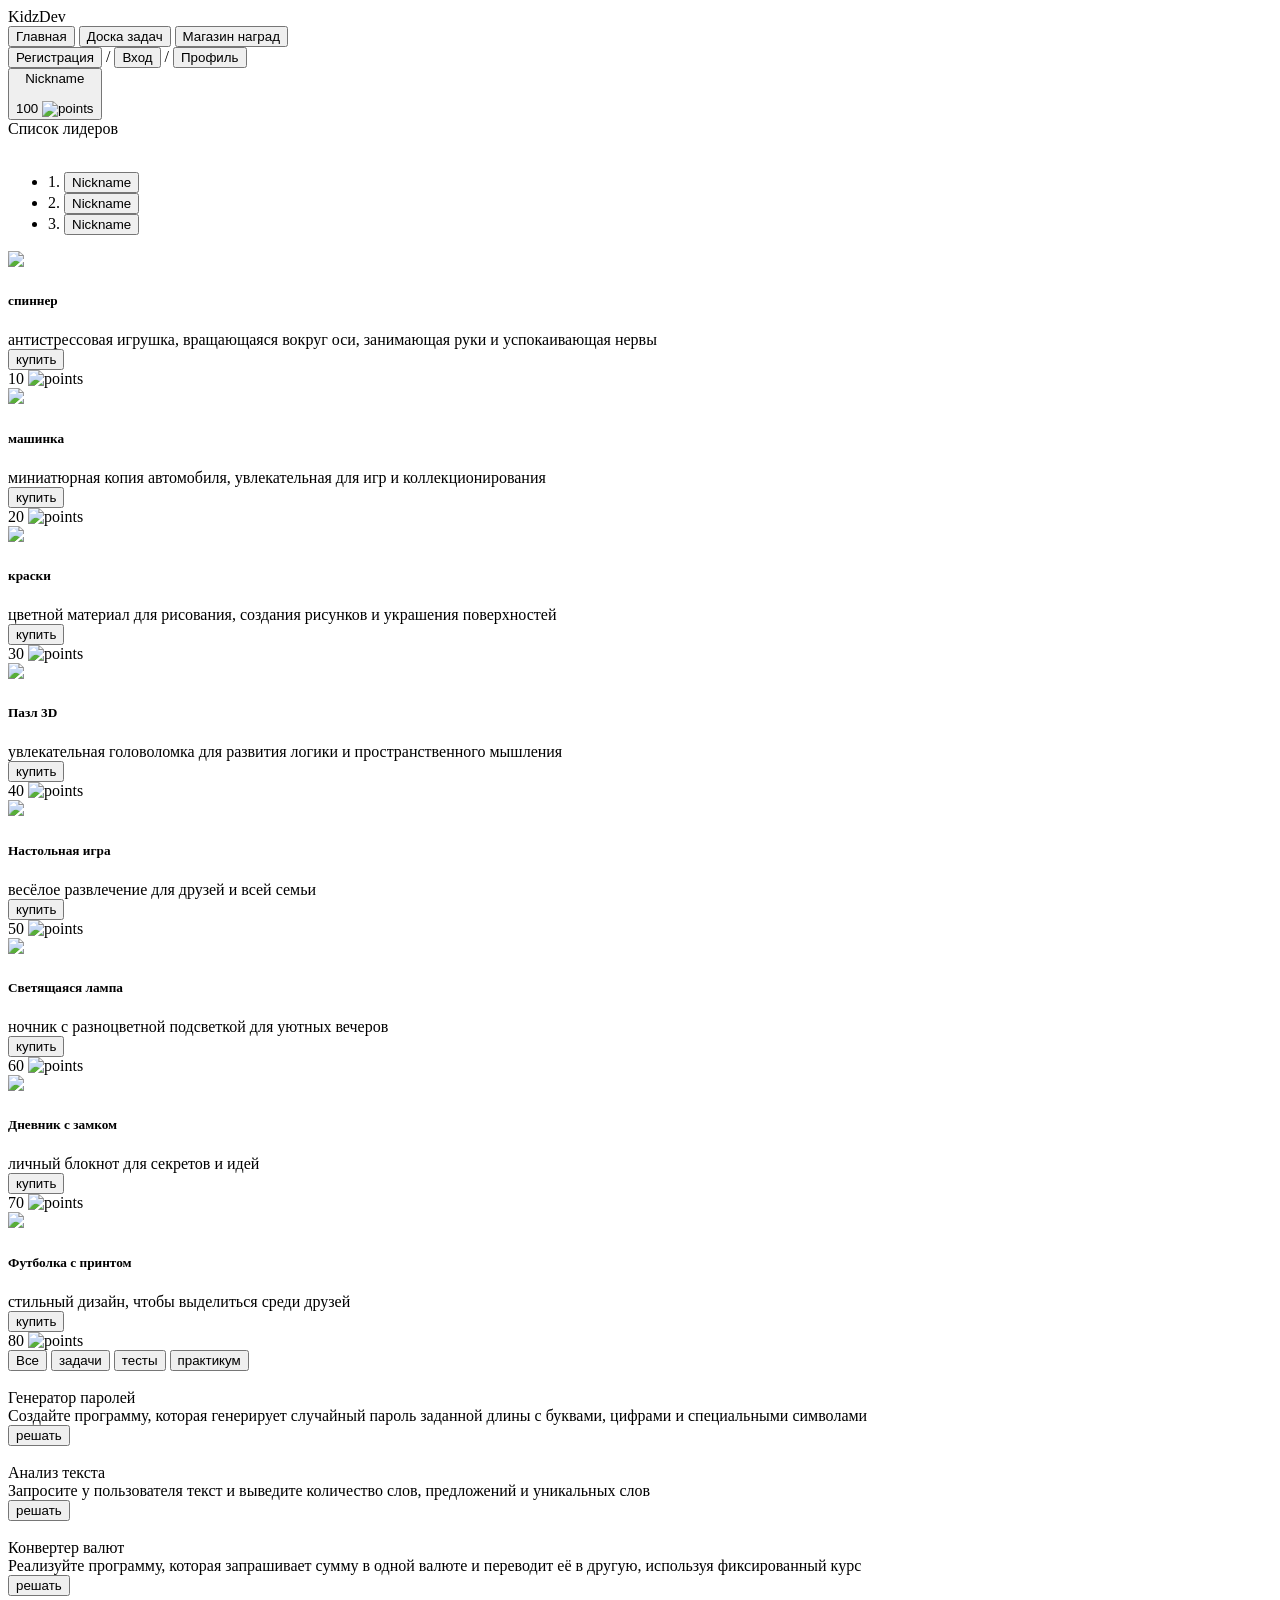
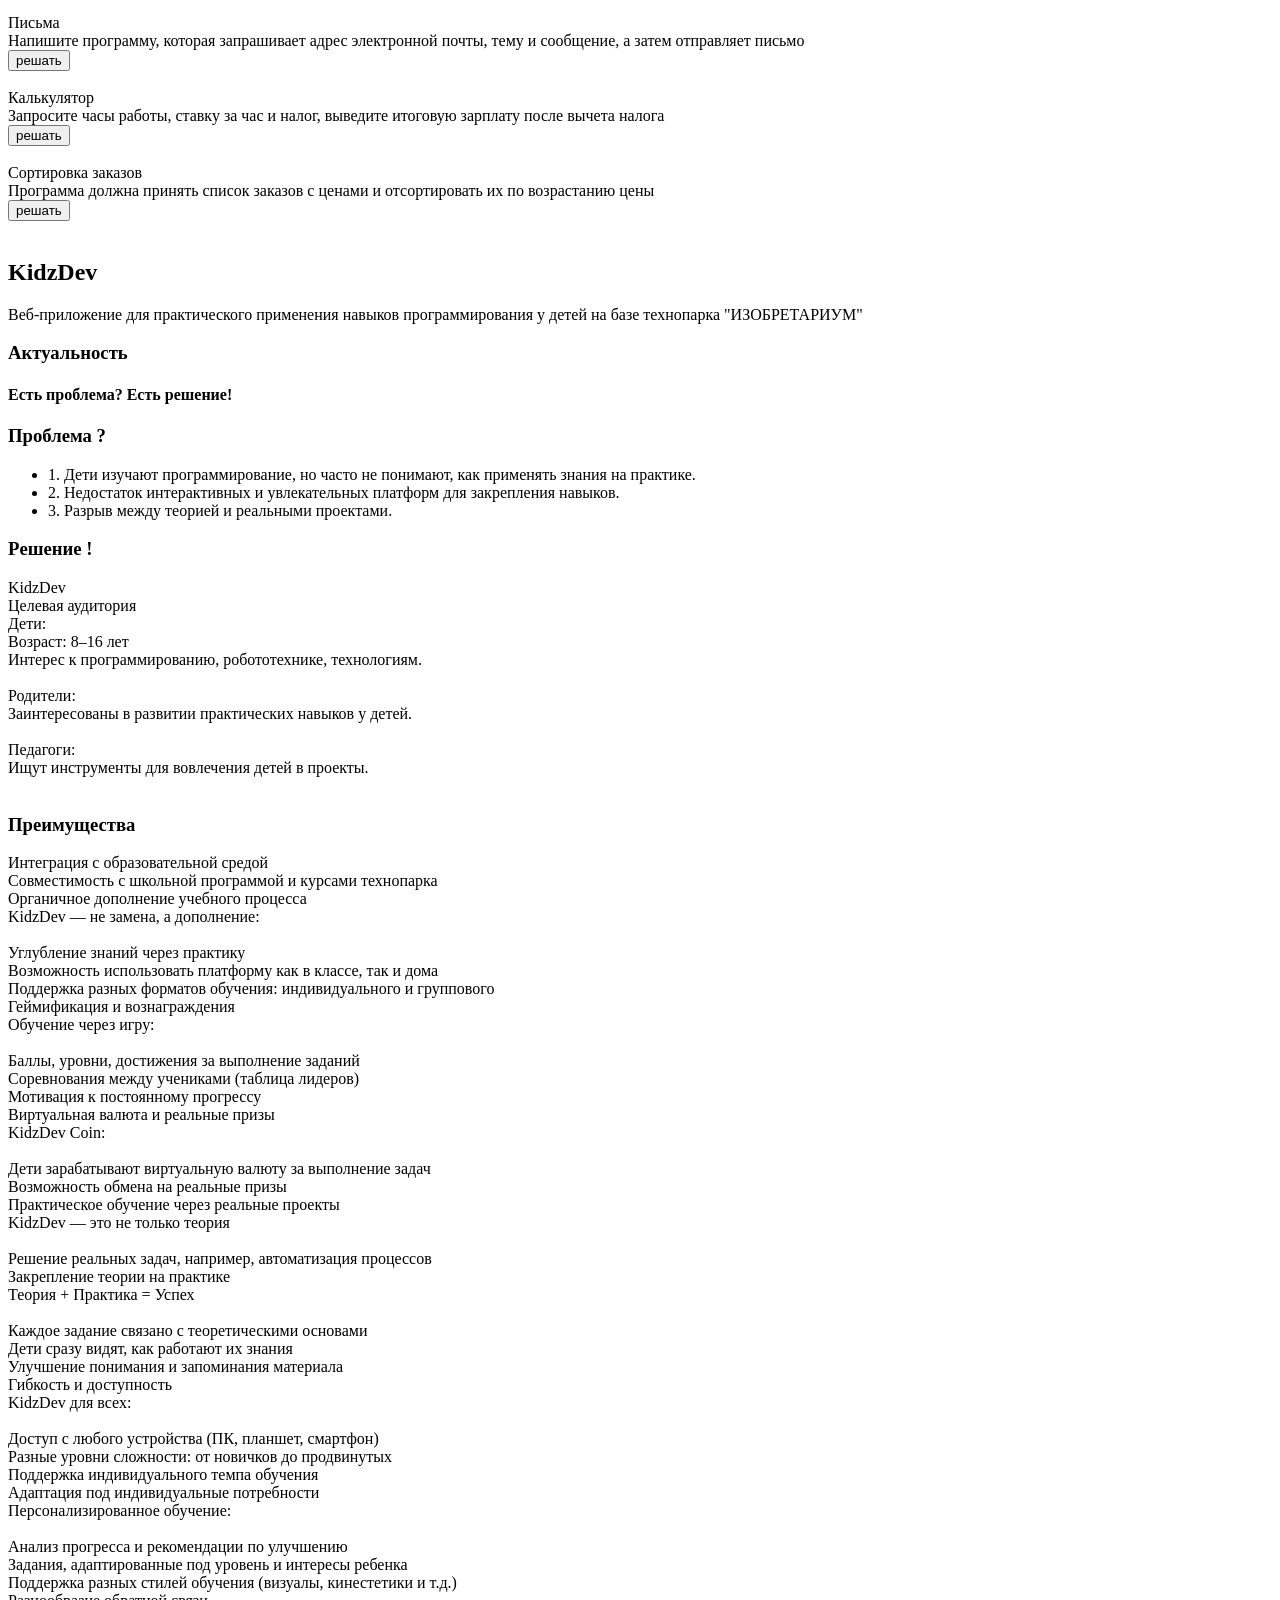
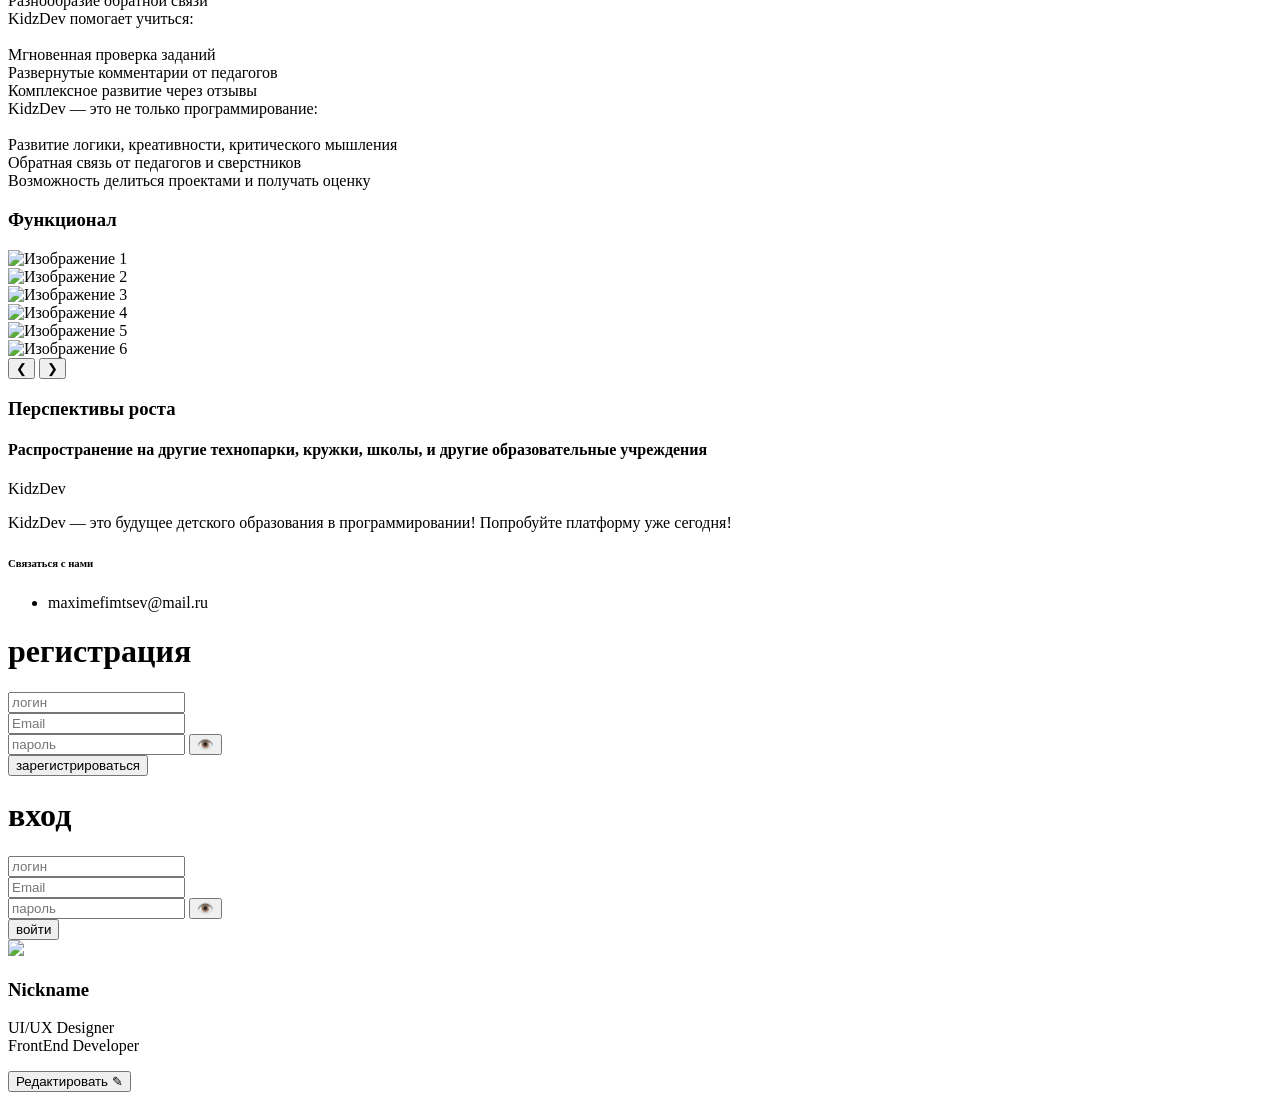
==== index.html @ 1af6804f "Add files via upload" ====
<!DOCTYPE html>
<html>
  <head>
    <meta charset="UTF-8" />
    <meta name="viewport" content="width=device-width, initial-scale=1.0" />
    <title>KidzDev</title>
    <link rel="apple-touch-icon" sizes="57x57" href="img/fav/apple-icon-57x57.png">
    <link rel="apple-touch-icon" sizes="60x60" href="img/fav//apple-icon-60x60.png">
    <link rel="apple-touch-icon" sizes="72x72" href="img/fav//apple-icon-72x72.png">
    <link rel="apple-touch-icon" sizes="76x76" href="img/fav//apple-icon-76x76.png">
    <link rel="apple-touch-icon" sizes="114x114" href="img/fav//apple-icon-114x114.png">
    <link rel="apple-touch-icon" sizes="120x120" href="img/fav//apple-icon-120x120.png">
    <link rel="apple-touch-icon" sizes="144x144" href="img/fav//apple-icon-144x144.png">
    <link rel="apple-touch-icon" sizes="152x152" href="img/fav//apple-icon-152x152.png">
    <link rel="apple-touch-icon" sizes="180x180" href="img/fav//apple-icon-180x180.png">
    <link rel="icon" type="image/png" sizes="192x192"  href="img/fav//android-icon-192x192.png">
    <link rel="icon" type="image/png" sizes="32x32" href="img/fav//favicon-32x32.png">
    <link rel="icon" type="image/png" sizes="96x96" href="img/fav//favicon-96x96.png">
    <link rel="icon" type="image/png" sizes="16x16" href="img/fav//favicon-16x16.png">
    <link rel="manifest" href="img/fav//manifest.json">
    <meta name="msapplication-TileColor" content="#ffffff">
    <meta name="msapplication-TileImage" content="/ms-icon-144x144.png">
    <meta name="theme-color" content="#ffffff">
    <link rel="preconnect" href="https://fonts.googleapis.com" />
    <link rel="preconnect" href="https://fonts.gstatic.com" crossorigin />
    <link
      href="https://fonts.googleapis.com/css2?family=Sigmar&display=swap"
      rel="stylesheet"
    />
    <link rel="stylesheet" href="css/reset.css" />
    <link rel="stylesheet" href="css/style.css" />
  </head>
  <body>
    <div class="wrapper">
    <div class="header">
      <div class="logo">KidzDev</div>
      <nav class="nav">
        <div class="nav-wrapper">
          <div class="tabs">
            <button class="tabs-button" onclick="openTab('home')">Главная</button>
            <button class="tabs-button" onclick="openTab('tasks')">
              Доска задач
            </button>
            <button class="tabs-button" onclick="openTab('shop')">
              Магазин наград
            </button>        
          </div>
          <div class="reg-enter">
            <button class="read-more" data-popup="popup0">Регистрация</button>
            /
            <button class="read-more" data-popup="popup1">Вход</button>
            /
            <button class="read-more" data-popup="profile">Профиль</button>
          </div>
          <div class="menu">
            <button
              id="roundButton"
              onclick="openMenu('growing-block')"
              class="round-button"
            >
              <div class="nickname">Nickname</div>
              <img src="img/avatar_profile.jpg" class="profile__img" alt="" />
              <div class="points">
                100 <img src="img/icon/point.svg" alt="points" />
              </div>
            </button>
          </div>
          <div id="growing-block">
            Список лидеров
            <br>
            <br>
            <ul>
              <li>1. <button class="read-more" data-popup="profile">Nickname</button></li>
              <li>2. <button class="read-more" data-popup="profile">Nickname</button></li>
              <li>3. <button class="read-more" data-popup="profile">Nickname </button></li>
            </ul>
          </div>
        </div>
      </nav>
      <div class="burger">
        <span></span>
      </div>
    </div>
    <div id="shop" class="tabs-content">
      <div class="container">
        <div class="shop-container" >
          <div class="card">
            <img src="img/spiner.jpg" class="product_img" />
            <div class="product">
              <h5 class="product_title">спиннер</h5>
              <div class="product_text">
                антистрессовая игрушка, вращающаяся вокруг оси, занимающая руки
                и успокаивающая нервы
              </div>
              <div class="product_price">
                <button class="purchasing">купить</button>
                <div class="points_shop">
                  10 <img src="img/icon/point.svg" alt="points" />
                </div>
              </div>
              
            </div>
          </div>
          <div class="card">
            <img src="img/car.jpg" class="product_img" />
            <div class="product">
              <h5 class="product_title">машинка</h5>
              <div class="product_text">
                миниатюрная копия автомобиля, увлекательная для игр и
                коллекционирования
              </div>
              <div class="product_price">
                <button class="purchasing">купить</button>
                <div class="points_shop">
                  20 <img src="img/icon/point.svg" alt="points" />
                </div>
              </div>
            </div>
          </div>
          <div class="card">
            <img src="img/kraski.jpg" class="product_img" />
            <div class="product">
              <h5 class="product_title">краски</h5>
              <div class="product_text">
                цветной материал для рисования, создания рисунков и украшения
                поверхностей
              </div>
              <div class="product_price">
                <button class="purchasing">купить</button>
                <div class="points_shop">
                  30 <img src="img/icon/point.svg" alt="points" />
                </div>
              </div>
            </div>
          </div>
          <div class="card">
            <img src="img/pazl.jpg" class="product_img" />
            <div class="product">
              <h5 class="product_title">Пазл 3D</h5>
              <div class="product_text">
                увлекательная головоломка для развития логики и
                пространственного мышления
              </div>
              <div class="product_price">
                <button class="purchasing">купить</button>
                <div class="points_shop">
                  40 <img src="img/icon/point.svg" alt="points" />
                </div>
              </div>
            </div>
          </div>
          <div class="card">
            <img src="img/igra.jpg" class="product_img" />
            <div class="product">
              <h5 class="product_title">Настольная игра</h5>
              <div class="product_text">
                весёлое развлечение для друзей и всей семьи
              </div>
              <div class="product_price">
                <button class="purchasing">купить</button>
                <div class="points_shop">
                  50 <img src="img/icon/point.svg" alt="points" />
                </div>
              </div>
            </div>
          </div>
          <div class="card">
            <img src="img/nochnik.jpg" class="product_img" />
            <div class="product">
              <h5 class="product_title">Светящаяся лампа</h5>
              <div class="product_text">
                ночник с разноцветной подсветкой для уютных вечеров
              </div>
              <div class="product_price">
                <button class="purchasing">купить</button>
                <div class="points_shop">
                  60 <img src="img/icon/point.svg" alt="points" />
                </div>
              </div>
            </div>
          </div>
          <div class="card">
            <img src="img/blocnot.webp" class="product_img" />
            <div class="product">
              <h5 class="product_title">Дневник с замком</h5>
              <div class="product_text">личный блокнот для секретов и идей</div>
              <div class="product_price">
                <button class="purchasing">купить</button>
                <div class="points_shop">
                  70 <img src="img/icon/point.svg" alt="points" />
                </div>
              </div>
            </div>
          </div>
          <div class="card">
            <img src="img/futbolka.webp" class="product_img" />
            <div class="product">
              <h5 class="product_title">Футболка с принтом</h5>
              <div class="product_text">
                стильный дизайн, чтобы выделиться среди друзей
              </div>
              <div class="product_price">
                <button class="purchasing">купить</button>
                <div class="points_shop">
                  80 <img src="img/icon/point.svg" alt="points" />
                </div>
              </div>
            </div>
          </div>
      </div>
      </div>
    </div>
    <div id="tasks" class="tabs-content" >
      <div class="container">
        <div class="courses" style="display: none">
          <div class="courses-items" >
            <button class="courses-item">
              <img src="img/web.jpg" alt="" />
              <div class="courses-item-title">WEB</div>
            </button>
            <button class="courses-item">
              <img src="img/web.jpg" alt="" />
              <div class="courses-item-title">WEB</div>
            </button>
            <button class="courses-item">
              <img src="img/web.jpg" alt="" />
              <div class="courses-item-title">WEB</div>
            </button>
            <button class="courses-item">
              <img src="img/web.jpg" alt="" />
              <div class="courses-item-title">WEB</div>
            </button>
            <button class="courses-item">
              <img src="img/web.jpg" alt="" />
              <div class="courses-item-title">WEB</div>
            </button>
            <button class="courses-item">
              <img src="img/web.jpg" alt="" />
              <div class="courses-item-title">WEB</div>
            </button>
            <button class="courses-item">
              <img src="img/web.jpg" alt="" />
              <div class="courses-item-title">WEB</div>
            </button>
            <button class="courses-item">
              <img src="img/web.jpg" alt="" />
              <div class="courses-item-title">WEB</div>
            </button>
            <button class="courses-item">
              <img src="img/web.jpg" alt="" />
              <div class="courses-item-title">WEB</div>
            </button>
            <button class="courses-item">
              <img src="img/web.jpg" alt="" />
              <div class="courses-item-title">WEB</div>
            </button>
            <button class="courses-item">
              <img src="img/web.jpg" alt="" />
              <div class="courses-item-title">WEB</div>
            </button>
            <button class="courses-item">
              <img src="img/web.jpg" alt="" />
              <div class="courses-item-title">WEB</div>
            </button>
          </div>
        </div>
        <div class="task"  >
          <div class="filter-buttons">
            <button class="filter-button active" data-category="all">
              Все
            </button>
            <button class="filter-button" data-category="category1">
              задачи
            </button>
            <button class="filter-button" data-category="category2">
              тесты
            </button>
            <button class="filter-button" data-category="category3">
              практикум
            </button>
          </div>
          <div class="task-items">
            <div class="task-item" data-category="category1">
              <img src="img/export_606oqm.png" alt="" />
              <div class="task-item-conditions">
                <div class="task-item-conditions-title">Генератор паролей</div>
                <div class="task-item-conditions-text">
                  Создайте программу, которая генерирует случайный пароль
                  заданной длины с буквами, цифрами и специальными символами
                </div>
                <button class="task-item-conditions-btn">решать</button>
              </div>
            </div>
            <div class="task-item" data-category="category1">
              <img src="img/export_gr4yin.png" alt="" />
              <div class="task-item-conditions">
                <div class="task-item-conditions-title">Анализ текста</div>
                <div class="task-item-conditions-text">
                  Запросите у пользователя текст и выведите количество слов,
                  предложений и уникальных слов
                </div>
                <button class="task-item-conditions-btn">решать</button>
              </div>
            </div>
            <div class="task-item" data-category="category2">
              <img src="img/export_hdcxt.png" alt="" />
              <div class="task-item-conditions">
                <div class="task-item-conditions-title">Конвертер валют</div>
                <div class="task-item-conditions-text">
                  Реализуйте программу, которая запрашивает сумму в одной валюте
                  и переводит её в другую, используя фиксированный курс
                </div>
                <button class="task-item-conditions-btn">решать</button>
              </div>
            </div>
            <div class="task-item" data-category="category3">
              <img src="img/image3.png" alt="" />
              <div class="task-item-conditions">
                <div class="task-item-conditions-title">Письма</div>
                <div class="task-item-conditions-text">
                  Напишите программу, которая запрашивает адрес электронной
                  почты, тему и сообщение, а затем отправляет письмо
                </div>
                <button class="task-item-conditions-btn">решать</button>
              </div>
            </div>
            <div class="task-item" data-category="category2">
              <img src="img/image4.png" alt="" />
              <div class="task-item-conditions">
                <div class="task-item-conditions-title">Калькулятор</div>
                <div class="task-item-conditions-text">
                  Запросите часы работы, ставку за час и налог, выведите
                  итоговую зарплату после вычета налога
                </div>
                <button class="task-item-conditions-btn">решать</button>
              </div>
            </div>
            <div class="task-item" data-category="category3">
              <img src="img/image5.png" alt="" />
              <div class="task-item-conditions">
                <div class="task-item-conditions-title">Сортировка заказов</div>
                <div class="task-item-conditions-text">
                  Программа должна принять список заказов с ценами и
                  отсортировать их по возрастанию цены
                </div>
                <button class="task-item-conditions-btn">решать</button>
              </div>
            </div>
          </div>
        </div>
      </div>
    </div>
    <div id="home" class="tabs-content" >
      <div class="home">
        <img src="img/logoi.png" id="f3" alt="" />
        <div class="container">
          <div class="main-info">
            <h2 class="main-title">
              KidzDev
            </h2>
            <p class="main-text">Веб-приложение для практического применения навыков программирования у детей на базе технопарка "ИЗОБРЕТАРИУМ"
            </p>
        </div>
        <div class="main-actuality">
          <h3 class="common-title">Актуальность</h3>
          <h4 class="down-title">Есть проблема? Есть решение!</h4>
          <div class="problem-solution">
            <div class="problem">
              <h3>Проблема ?</h3>
              <ul>
                <li>1. Дети изучают программирование, но часто не понимают, как применять знания на практике.</li>
                <li>2. Недостаток интерактивных и увлекательных платформ для закрепления навыков.</li>
                <li>3. Разрыв между теорией и реальными проектами.</li>
              </ul>
            </div>
            <div class="solution">
              <h3>Pешение !</h3>
              <div class="solution-title">KidzDev</div>
            </div>
          </div>
        </div>
          <div class="main-audience">
          <div class="common-title">Целевая аудитория</div>
            <div class="main-audience-items">
                <div class="main-audience-item main-audience-item-grey">
                    <div class="main-audience-item-text">
                      <div class="main-audience-item-title">Дети:</div>
                      Возраст: 8–16 лет
                      <br>
                      Интерес к программированию, робототехнике, технологиям.
                      <br>
                      <br>
                      <div class="main-audience-item-title">Родители:</div> 
                      Заинтересованы в развитии практических навыков у детей.
                      <br>
                      <br>
                      <div class="main-audience-item-title">Педагоги:</div> 
                      Ищут инструменты для вовлечения детей в проекты.
                    </div>
                </div>
                <div class="main-audience-item main-audience-item-image">
                    <img src="img/diograma.png" alt="">
                </div>
            </div>
          </div>
          <div class="main-Advantages">
          <h3 class="common-title">Преимущества</h3>
          <div class="main-Advantages-list">
            <div class="question">Интеграция с образовательной средой</div>
            <div class="answer">
              Совместимость с школьной программой и курсами технопарка
            </div>
            <div class="question">Органичное дополнение учебного процесса</div>
            <div class="answer">
              KidzDev — не замена, а дополнение:
              <br>
              <br>
              Углубление знаний через практику
              <br>
              Возможность использовать платформу как в классе, так и дома
              <br>
              Поддержка разных форматов обучения: индивидуального и группового
            </div>
            <div class="question"> Геймификация и вознаграждения</div>
            <div class="answer">
              Обучение через игру:
              <br>
              <br>
              Баллы, уровни, достижения за выполнение заданий
              <br>  
              Соревнования между учениками (таблица лидеров)
              <br>
              Мотивация к постоянному прогрессу
            </div>
            <div class="question">Виртуальная валюта и реальные призы</div>
            <div class="answer">
              KidzDev Coin:
              <br>
              <br>
              Дети зарабатывают виртуальную валюту за выполнение задач
              <br>
              Возможность обмена на реальные призы
            </div>
            <div class="question">Практическое обучение через реальные проекты</div>
            <div class="answer">
              KidzDev — это не только теория
              <br>
              <br>
              Решение реальных задач, например, автоматизация процессов
            </div>
            <div class="question">Закрепление теории на практике</div>
            <div class="answer">
              Теория + Практика = Успех
              <br>
              <br>
              Каждое задание связано с теоретическими основами
              <br>
              Дети сразу видят, как работают их знания
              <br>  
              Улучшение понимания и запоминания материала
            </div>
            <div class="question">Гибкость и доступность</div>
            <div class="answer">
              KidzDev для всех:
              <br>
              <br>
              Доступ с любого устройства (ПК, планшет, смартфон)
              <br>
              Разные уровни сложности: от новичков до продвинутых
              <br>
              Поддержка индивидуального темпа обучения
            </div>
            <div class="question">Адаптация под индивидуальные потребности</div>
            <div class="answer">
              Персонализированное обучение:
              <br>
              <br>
              Анализ прогресса и рекомендации по улучшению
              <br>
              Задания, адаптированные под уровень и интересы ребенка
              <br>
              Поддержка разных стилей обучения (визуалы, кинестетики и т.д.)
            </div>
            <div class="question">Разнообразие обратной связи</div>
            <div class="answer">
              KidzDev помогает учиться:
              <br>
              <br>
              Мгновенная проверка заданий
              <br>
              Развернутые комментарии от педагогов 
            </div>
            <div class="question">Комплексное развитие через отзывы</div>
            <div class="answer">
              KidzDev — это не только программирование:
              <br>
              <br>
              Развитие логики, креативности, критического мышления
              <br>
              Обратная связь от педагогов и сверстников
              <br>
              Возможность делиться проектами и получать оценку
            </div>
          </div>
          
        </div>
          </div>  
        </div>
        <div class="Functional">
          <h3 class="common-title">Функционал</h3>
          <div class="big-slider-container">
            <div class="big-slider">
              <div class="big-slide">
                <img
                  src="img/p1.jpg"
                  alt="Изображение 1"
                  class="small-image"
                />
              </div>
              <div class="big-slide">
                <img
                  src="img/p2.jpg"
                  alt="Изображение 2"
                  class="small-image"
                />
              </div>
              <div class="big-slide">
                <img
                  src="img/p3.jpg"
                  alt="Изображение 3"
                  class="small-image"
                />
              </div>
              <div class="big-slide">
                <img
                  src="img/p4.jpg"
                  alt="Изображение 4"
                  class="small-image"
                />
              </div>
              <div class="big-slide">
                <img
                  src="img/p5.jpg"
                  alt="Изображение 5"
                  class="small-image"
                />
              </div>
              <div class="big-slide">
                <img
                  src="img/p6.jpg"
                  alt="Изображение 6"
                  class="small-image"
                />
              </div>
            </div>
            <div class="big-buttons">
              <button class="big-button big-prev">❮</button>
              <button class="big-button big-next">❯</button>
            </div>
          </div>
        </div>
        <div class="prospects">
          <div class="container">
          <h3 class="common-title">Перспективы роста</h3>
          <h4 class="prospects-down-title">Распространение на другие технопарки, кружки, школы, и другие образовательные учреждения</h4>
        </div>
        </div>
      </div>
    </div>
    <footer class="footer" id="footer">
      <div class="container">
        <div class="footer__body">
          <div class="footer__col">
            <div class="footer__logo logo">
              KidzDev
            </div>
            <p class="footer__text">
              KidzDev — это будущее детского образования в программировании!
              Попробуйте платформу уже сегодня!
            </p>
          </div>
          <div class="footer__col">
            <h6 class="footer__title">Связаться с нами</h6>
            <ul class="footer__list">
              <li class="footer__item">
                <div class="footer__link" >
                  maximefimtsev@mail.ru</a
                ></div>
              </li>
            </ul>
          </div>
        </div>
      </div>
    </footer>
    <!-- ----------------------------------------------------- -->
    <div class="news-popups">
      <div class="popup-overlay" id="popup0">
        <div class="popup-content">
          <div class="registration-container">
            <h1 class="reg-title">регистрация</h1>
            <form id="Registration-form">
              <div class="form-group">
                <input
                  placeholder="логин"
                  type="text"
                  id="username"
                  name="username"
                  required
                />
              </div>
              <div class="form-group">
                <input
                  placeholder="Email"
                  type="email"
                  id="email"
                  name="email"
                  required
                />
              </div>
              <div class="form-group">
                <div class="password-container">
                  <input
                    type="password"
                    placeholder="пароль"
                    id="password"
                    name="password"
                    required
                  />
                  <button
                    class="Registration-btn"
                    type="button"
                    id="togglePassword"
                    aria-label="Toggle password visibility"
                  >
                    👁️
                  </button>
                </div>
              </div>
              <div class="form-group">
                <button type="submit">зарегистрироваться</button>
              </div>
            </form>
          </div>
        </div>
      </div>
      <div class="popup-overlay" id="popup1">
        <div class="popup-content">
          <div class="registration-container">
            <h1 class="reg-title">вход</h1>
            <form id="enter-form">
              <div class="form-group">
                <input
                  placeholder="логин"
                  type="text"
                  id="username"
                  name="username"
                />
              </div>
              <div class="form-group">
                <input
                  placeholder="Email"
                  type="email"
                  id="email"
                  name="email"
                  required
                />
              </div>
              <div class="form-group">
                <div class="password-container">
                  <input
                    type="password"
                    placeholder="пароль"
                    id="password1"
                    name="password"
                    required
                  />
                  <button
                    class="Registration-btn"
                    type="button"
                    id="togglePassword1"
                    aria-label="Toggle password visibility"
                  >
                    👁️
                  </button>
                </div>
              </div>
              <div class="form-group">
                <button type="submit">войти</button>
              </div>
            </form>
          </div>
        </div>
      </div>
      <div class="popup-overlay" id="profile">
        <div class="popup-content">
            <div class="profile-card">
              <div class="cover-photo">
                  <img src="img/avatar_profile.jpg">
              </div>
              <h3 class="profile-name">Nickname</h3>
              <p class="profile-about">UI/UX Designer <br> FrontEnd Developer</p>
              <button class="profile-btn">Редактировать &#9998;</button>
          </div>
          </div>
        </div>
      </div>
    </div>
  </div>
    <script src="js/popup.js"></script>
    <script src="js/script.js"></script>
  </body>
</html>
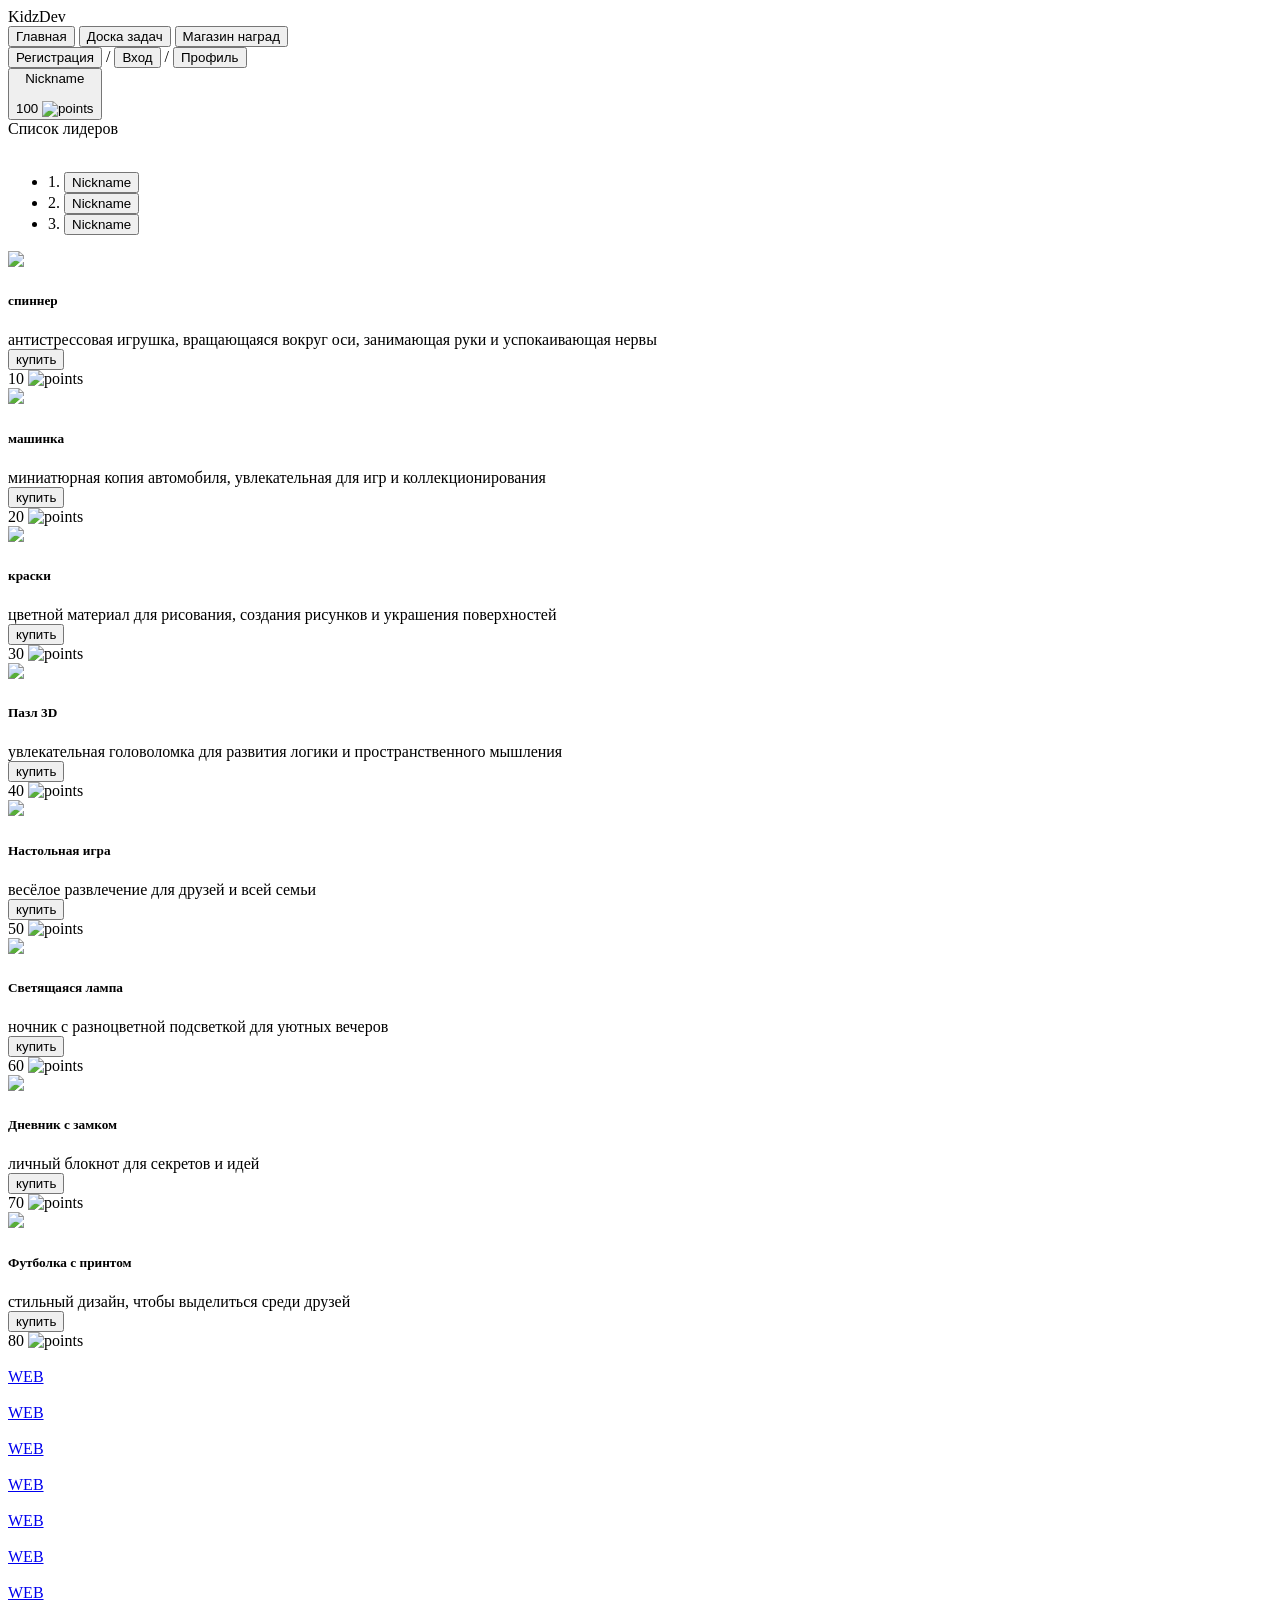
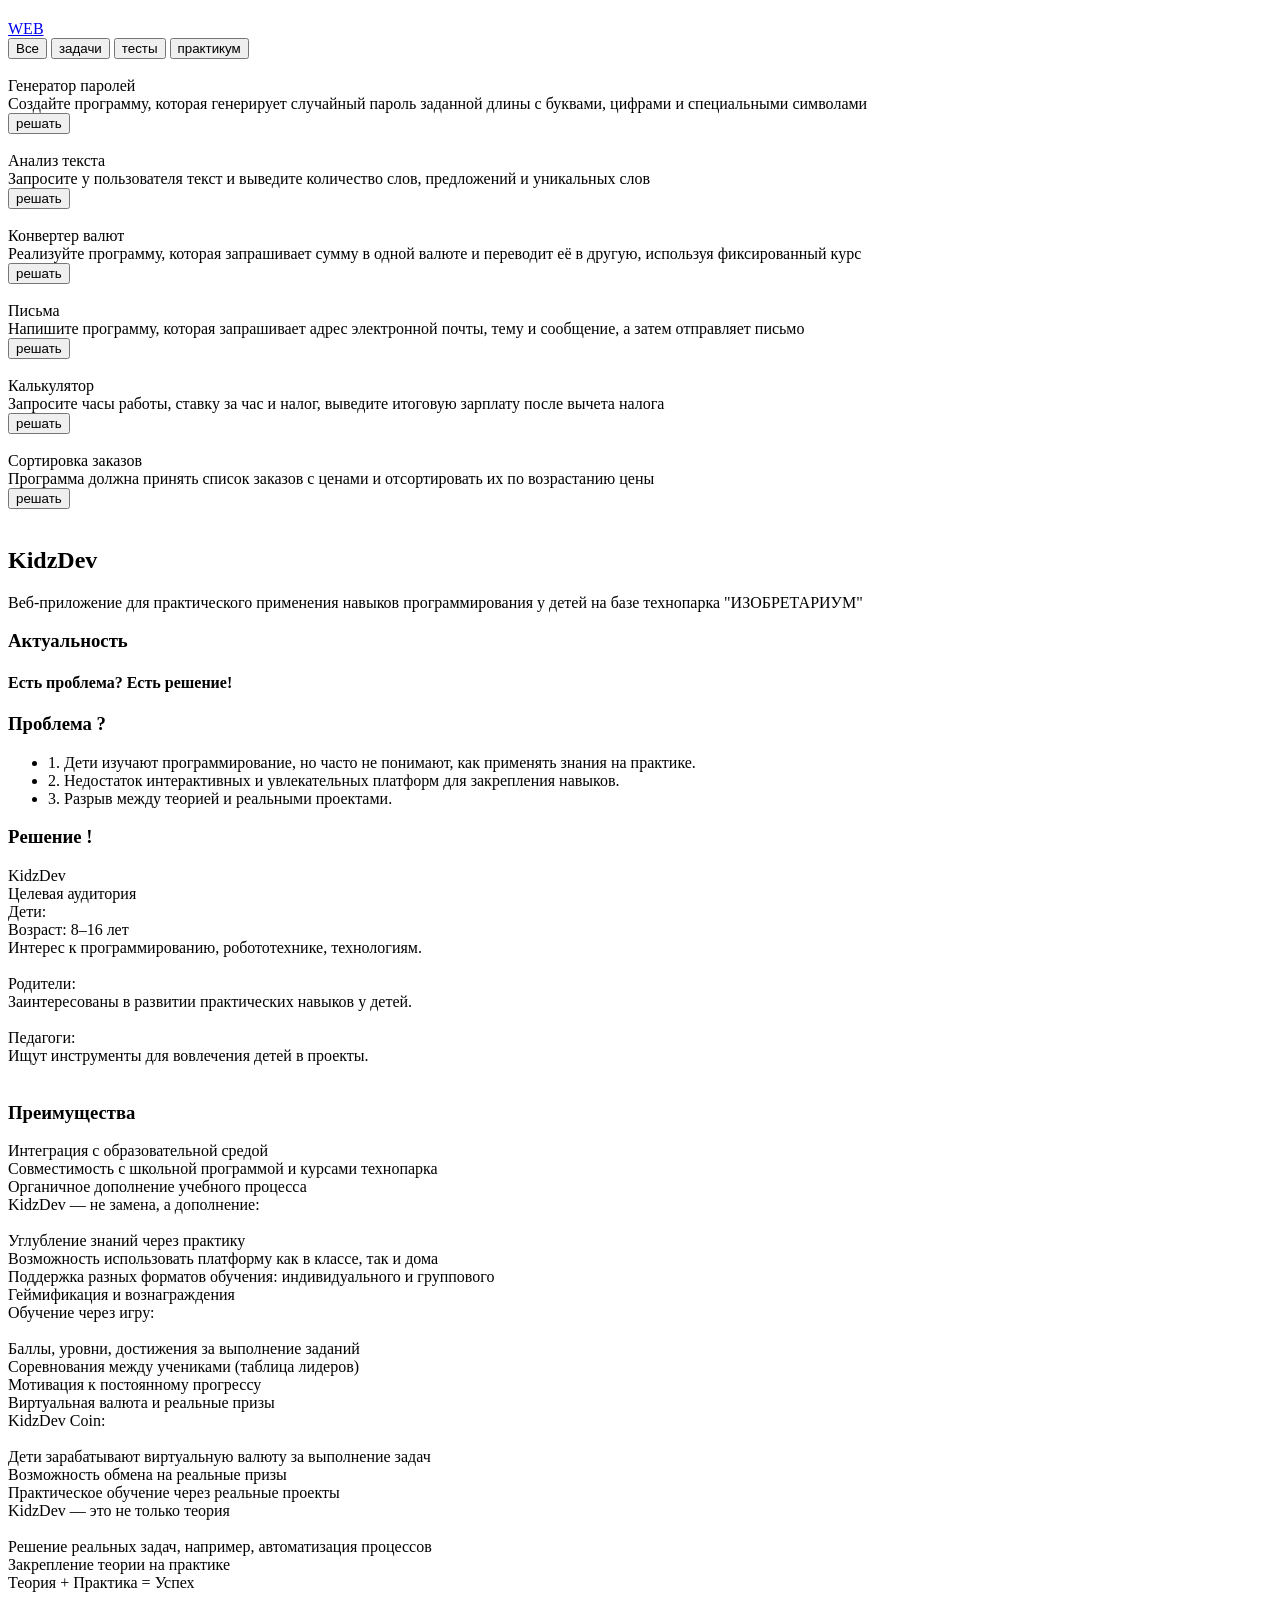
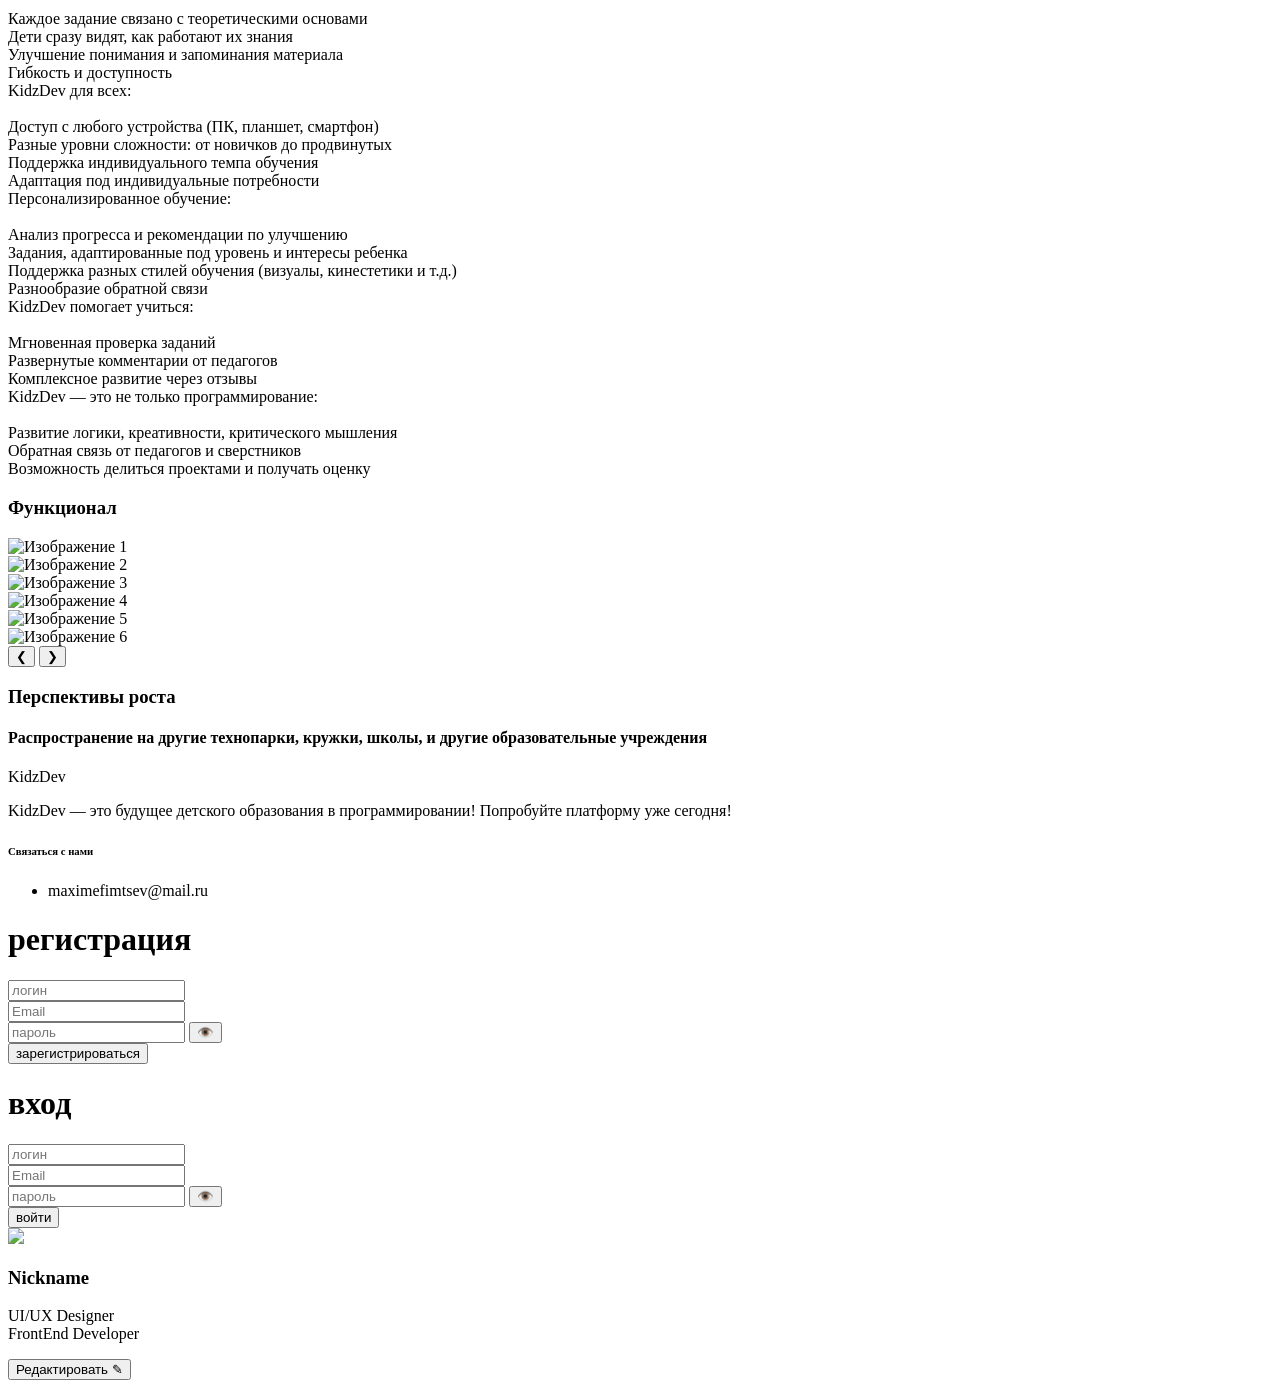
==== commit 13920e24: "Add files via upload" ====
--- a/index.html
+++ b/index.html
@@ -212,59 +212,43 @@
     </div>
     <div id="tasks" class="tabs-content" >
       <div class="container">
-        <div class="courses" style="display: none">
+        <div class="courses" >
           <div class="courses-items" >
-            <button class="courses-item">
-              <img src="img/web.jpg" alt="" />
-              <div class="courses-item-title">WEB</div>
-            </button>
-            <button class="courses-item">
-              <img src="img/web.jpg" alt="" />
-              <div class="courses-item-title">WEB</div>
-            </button>
-            <button class="courses-item">
-              <img src="img/web.jpg" alt="" />
-              <div class="courses-item-title">WEB</div>
-            </button>
-            <button class="courses-item">
-              <img src="img/web.jpg" alt="" />
-              <div class="courses-item-title">WEB</div>
-            </button>
-            <button class="courses-item">
-              <img src="img/web.jpg" alt="" />
-              <div class="courses-item-title">WEB</div>
-            </button>
-            <button class="courses-item">
-              <img src="img/web.jpg" alt="" />
-              <div class="courses-item-title">WEB</div>
-            </button>
-            <button class="courses-item">
-              <img src="img/web.jpg" alt="" />
-              <div class="courses-item-title">WEB</div>
-            </button>
-            <button class="courses-item">
-              <img src="img/web.jpg" alt="" />
-              <div class="courses-item-title">WEB</div>
-            </button>
-            <button class="courses-item">
-              <img src="img/web.jpg" alt="" />
-              <div class="courses-item-title">WEB</div>
-            </button>
-            <button class="courses-item">
-              <img src="img/web.jpg" alt="" />
-              <div class="courses-item-title">WEB</div>
-            </button>
-            <button class="courses-item">
-              <img src="img/web.jpg" alt="" />
-              <div class="courses-item-title">WEB</div>
-            </button>
-            <button class="courses-item">
-              <img src="img/web.jpg" alt="" />
-              <div class="courses-item-title">WEB</div>
-            </button>
-          </div>
-        </div>
-        <div class="task"  >
+            <a class="courses-item" href="#task">
+              <img src="img/web.jpg" alt="" />
+              <div class="courses-item-title">WEB</div>
+            </a>
+            <a class="courses-item" href="#task">
+              <img src="img/web.jpg" alt="" />
+              <div class="courses-item-title">WEB</div>
+            </a>
+            <a class="courses-item" href="#task">
+              <img src="img/web.jpg" alt="" />
+              <div class="courses-item-title">WEB</div>
+            </a>
+            <a class="courses-item" href="#task">
+              <img src="img/web.jpg" alt="" />
+              <div class="courses-item-title">WEB</div>
+            </a>
+            <a class="courses-item" href="#task">
+              <img src="img/web.jpg" alt="" />
+              <div class="courses-item-title">WEB</div>
+            </a>
+            <a class="courses-item" href="#task">
+              <img src="img/web.jpg" alt="" />
+              <div class="courses-item-title">WEB</div>
+            </a>
+            <a class="courses-item" href="#task">
+              <img src="img/web.jpg" alt="" />
+              <div class="courses-item-title">WEB</div>
+            </a>
+            <a class="courses-item" href="#task">
+              <img src="img/web.jpg" alt="" />
+              <div class="courses-item-title">WEB</div>
+            </a>
+          </div>
+        </div>
+        <div class="task" id="task" >
           <div class="filter-buttons">
             <button class="filter-button active" data-category="all">
               Все
